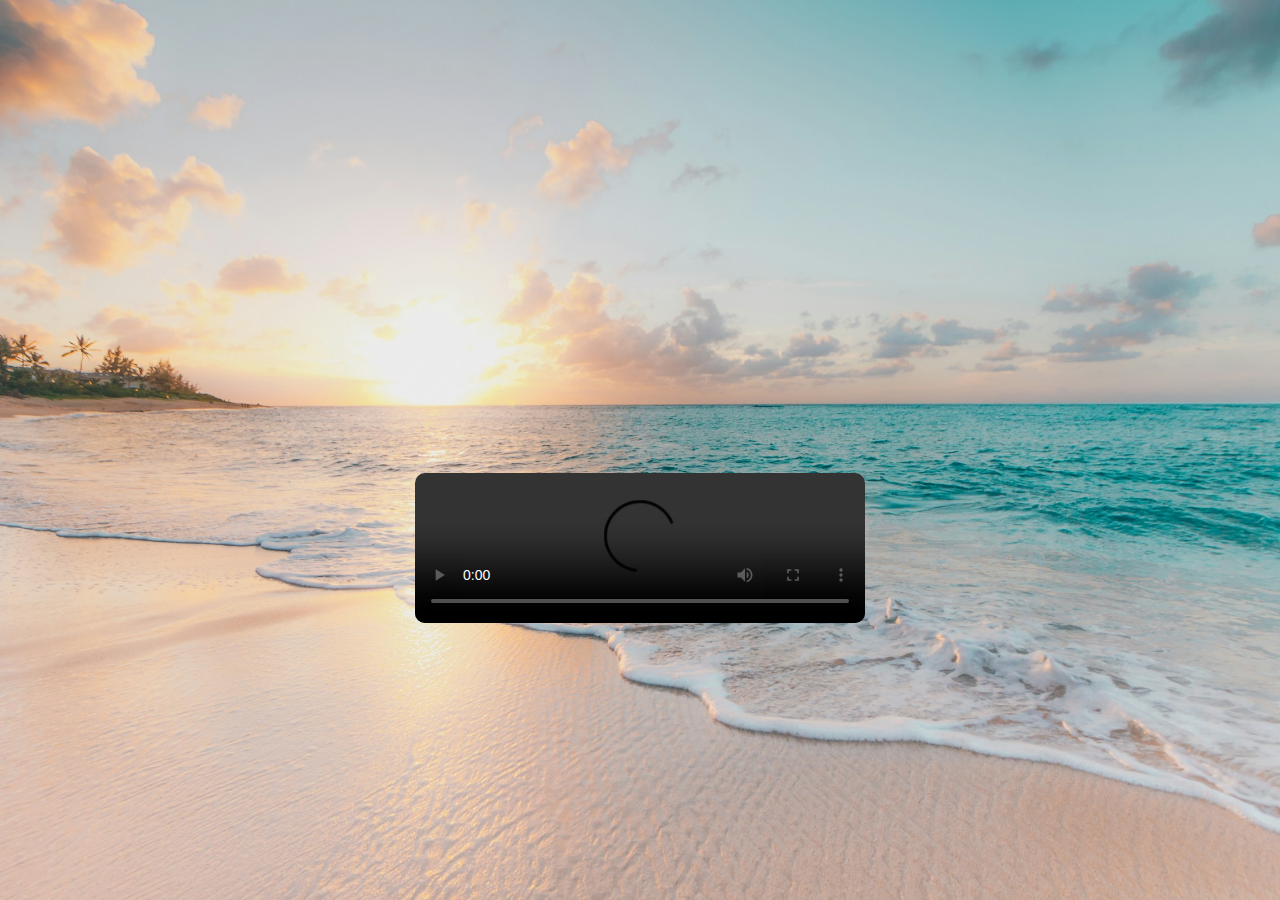
==== video.html @ 108cb2e0 "First" ====
<!DOCTYPE html>
<html lang="pt-br" >
<head>
  <meta charset="UTF-8">
  <title>Meu Grande Amor ❤️</title>
  <link rel="stylesheet" href="style.css">
</head>
<body>
  <main class="main-content">
    <div>
      <div class="header-video">
        <video controls="controls">
          <source src="./imgs/videonamorados.mp4" type="video/mp4" />
        </video>
      </div>
    </div>
  </main>
  <!-- <div class="second-content">
    <div>
    <p>Acabou o vídeo?</p>
  </div>
  <div class="link">
    <a href="/papeis.html">Clica aqui!!</a>
  </div>
  </div> -->
<!-- javascript file -->
  <script  src="script.js"></script>
</body>
</html>
---- style.css ----
* {
  text-decoration: none;
  margin: 0px;
  padding: 0px;
  box-sizing: border-box;

}

body {
  background-color: #ffcbdb;
}

body {
  height: 100vh;
  display: flex;
  align-items: center;
  justify-content: center;
  background-image: url("imgs/sean-oulashin-KMn4VEeEPR8-unsplash\ \(1\).jpg");
  background-repeat: no-repeat;
  background-size: cover;
}

.main-content {
  margin: 0 auto;
  display: flex;
  justify-content: center;
  align-content: center;
  padding-top: 200px;
  padding-bottom: 100px;

}

.main-content h1 {
  text-align: center;
  font-size: 2.5rem;
}

.second-content{
  display: grid;
  justify-content: center;
  gap: 20px;
  margin: 0 auto;
  margin-top: 100px;
  margin-bottom: 100px;
}

.second-content p {
  font-weight: 700;
  font-size: 1.5rem;
}

.second-content a {
  font-weight: 600;
  font-size: 1.25rem;
  color: black;
}

.link {
  text-align: center;
}

.header-video video {
  margin-top: 100px;
  width: 450px;
  border-radius: 10px;
}
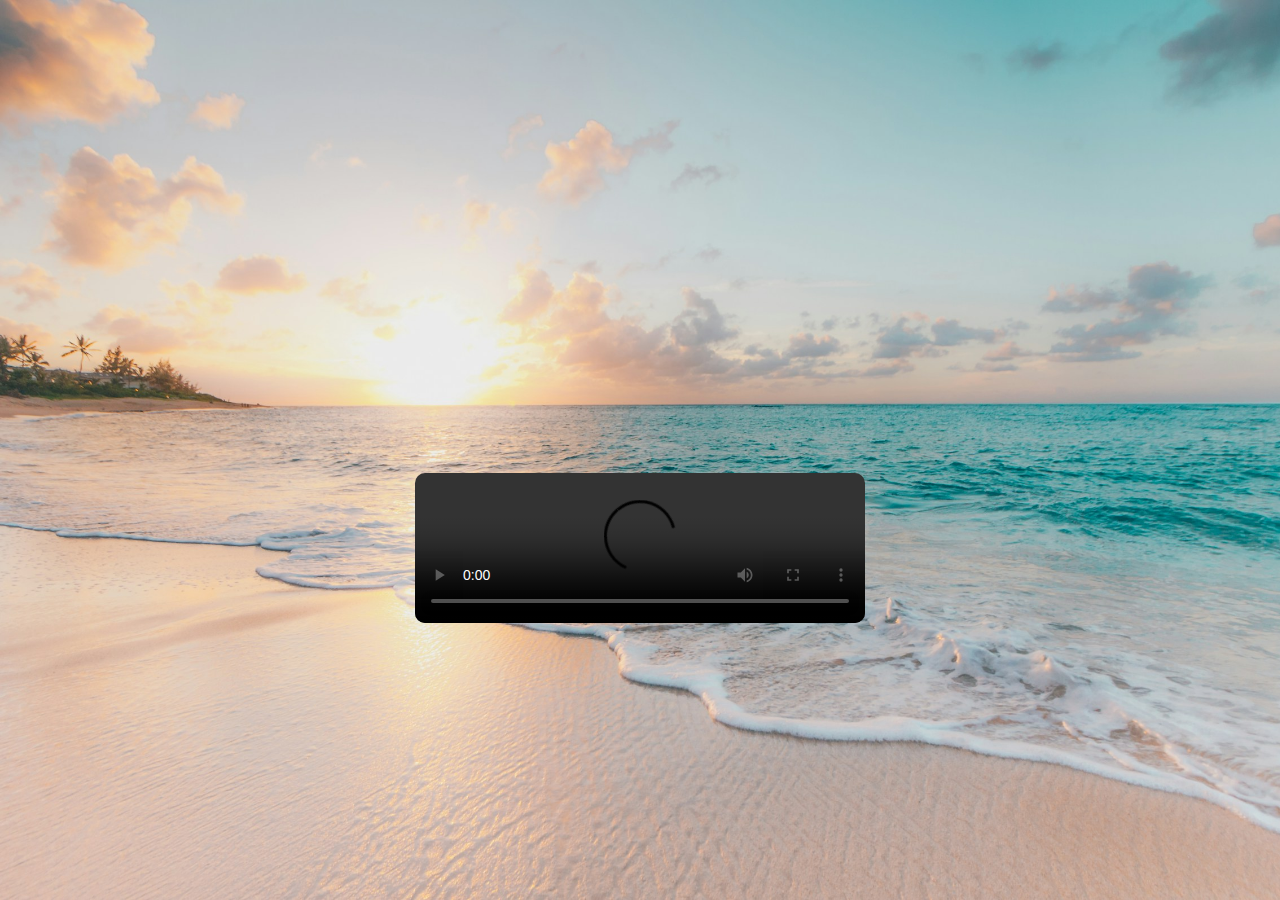
==== commit 85e42e3a: "alterado video" ====
--- a/video.html
+++ b/video.html
@@ -10,7 +10,7 @@
     <div>
       <div class="header-video">
         <video controls="controls">
-          <source src="./imgs/videonamorados.mp4" type="video/mp4" />
+          <source src="./imgs/videonamorados2.mp4" type="video/mp4" />
         </video>
       </div>
     </div>
